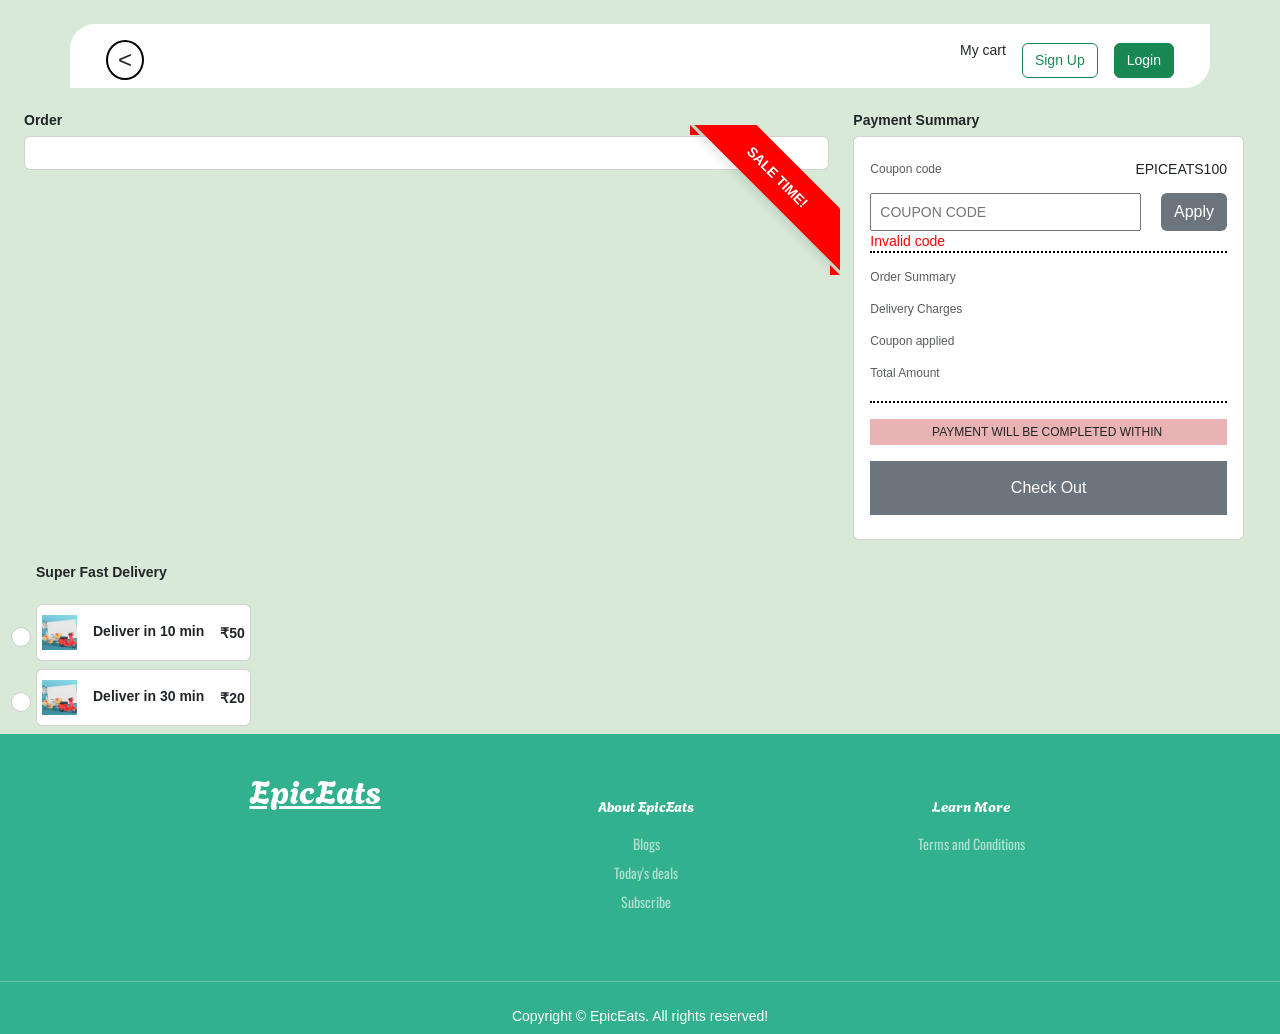
==== checkout.html @ 8d9f1cb5 "Version 2.0.1" ====
<!DOCTYPE html>
<html lang="en">

<head>
    <meta charset="UTF-8">
    <meta name="viewport" content="width=device-width, initial-scale=1.0">
    <!-- Bootstrap css -->
    <link href="https://cdn.jsdelivr.net/npm/bootstrap@5.3.3/dist/css/bootstrap.min.css" rel="stylesheet"
        integrity="sha384-QWTKZyjpPEjISv5WaRU9OFeRpok6YctnYmDr5pNlyT2bRjXh0JMhjY6hW+ALEwIH" crossorigin="anonymous">
    <link rel="stylesheet" href="./CSS/checkout.css">
    <link rel="stylesheet" href="./CSS/utiliy.css">
    <link rel="stylesheet" href="./CSS/mediaQuery.css">
    <link rel="stylesheet" href="./CSS/footer.css">
    <link rel="icon" type="image/x-icon" href="/Images/logo/logo.png">
    <title>EpicEats-checkout</title>
</head>

<body>
    <!-- Navigation -->
    <div class="container mt-4 p-0">
        <nav class="navbar navbar-expand-lg navbar-light bg-white pt-3 px-md-4 px-2">
            <div class="container-fluid">
                <div id="go-back" onclick="window.location = 'index.html'">&lt;</div>
                <ul class="d-flex mb-0 p-0">
                    <li class="nav-item pe-3">
                        <div class="d-flex align-items-center">
                            <div class="cart">
                                <p>My cart</p>
                                <p id="checkout-item-count"></p>
                            </div>
                        </div>
                    </li>
                    <li class="nav-item me-3">
                        <button class="btn btn-outline-success">
                            <a class="nav-link" href="./login.html">Sign Up</a>
                        </button>
                    </li>
                    <li class="nav-item">
                        <button class="btn btn-success">
                            <a class="nav-link" href="./login.html">Login</a>
                        </button>
                    </li>
                </ul>
            </div>
        </nav>
    </div>

    <!-- Orders, Payment Summary & Delivery Charges -->
    <div style="margin-right: auto !important;" class="row px-md-4 px-2 pt-4">
        <!-- Orders -->
        <div class="col-lg-8">
            <p class="pb-2 fw-bold">Order</p>
            <div class="card">
                <div class="ribbon ribbon-top-right"><span>SALE TIME!</span></div>
                <div>
                    <div class="table-responsive px-md-4 px-2 pt-3">
                        <table class="table table-borderless">
                            <!-- Show all check out items -->
                            <tbody id="checkout-items"></tbody>
                        </table>
                    </div>
                </div>
            </div>
        </div>

        <!-- Payment Summary -->
        <div class="col-lg-4 payment-summary">
            <p class="fw-bold pt-lg-0 pt-4 pb-2">Payment Summary</p>
            <div class="card px-md-3 px-2 pt-4">
                <div class="d-flex justify-content-between pb-3">
                    <small class="text-muted">Coupon code</small>
                    <p class="">EPICEATS100</p>
                </div>
                <div class="d-flex justify-content-between b-bottom">
                    <input type="text" class="ps-2" id="coupon" placeholder="COUPON CODE">
                    <span id="invalid-code">Invalid code</span>
                    <div id="coupon-btn" class="btn bg-secondary text-white">Apply</div>
                </div>
                <div class="d-flex flex-column b-bottom">
                    <div class="d-flex justify-content-between py-3">
                        <small class="text-muted">Order Summary</small>
                        <p id="total-price"></p>
                    </div>
                    <div class="d-flex justify-content-between pb-3">
                        <small class="text-muted">Delivery Charges</small>
                        <p id="delivery-charges"></p>
                    </div>
                    <div id="hide-coupon" class="justify-content-between pb-3">
                        <small class="text-muted">Coupon applied</small>
                        <p id="coupon-applied"></p>
                    </div>
                    <div class="d-flex justify-content-between">
                        <small class="text-muted">Total Amount</small>
                        <p id="final-amount"></p>
                    </div>
                </div>
                <div class="sale my-3">
                    <span style="margin-right: 3px;">Payment will be completed within</span>
                    <p id="payment-line-open" class="red"></p>
                </div>
                <div id="checkout-container" class="mb-4 p-2 text-center bg-secondary text-white">
                    <div id="checkout-btn" class="btn bg-secondary text-white" data-bs-toggle="modal"
                        data-bs-target="#payment">Check Out</div>
                </div>
            </div>
        </div>

        <!-- Delivery Charges -->
        <div class="col-lg-8 delivery px-md-3 px-1">
            <p class="pt-4 fw-bold pb-3 ps-2">Super Fast Delivery</p>
            <!-- Delivery Option 1 -->
            <div class="m-2 delivery-options">
                <label class="option d-flex align-items-center">
                    <input type="radio" name="delivery" value="50">
                    <div class="card">
                        <div class="d-flex align-items-center">
                            <div class="d-flex align-items-center justify-content-center">
                                <img class="del" src="./Images/bg/delivery.jpg" alt="delivery">
                            </div>
                            <div class=" d-flex flex-column px-3">
                                <p class="fw-bold pb-1">Deliver in 10 min</p>
                                <!-- <small class="text-muted pb-1">Expected<span class="ps-1">delivery:</span></small>
                                <small class="text-muted pb-1">Friday:28</small> -->
                            </div>
                            <p class="fw-bold">₹50</p>
                        </div>
                    </div>
                    <span class="checkmark"></span>
                </label>
            </div>

            <!-- Delivery Option 2 -->
            <div class="m-2 delivery-options">
                <label class="option d-flex align-items-center">
                    <input type="radio" name="delivery" value="20">
                    <div class="card">
                        <div class="d-flex align-items-center">
                            <div class="d-flex align-items-center justify-content-center">
                                <img class="del" src="./Images/bg/delivery.jpg" alt="delivery">
                            </div>
                            <div class=" d-flex flex-column px-3">
                                <p class="fw-bold pb-1">Deliver in 30 min</p>
                            </div>
                            <p class="fw-bold">₹20</p>
                        </div>
                    </div>
                    <span class="checkmark"></span>
                </label>
            </div>
        </div>
    </div>

    <!-- Payment Modal -->
    <div class="modal fade" id="payment" tabindex="-1" aria-labelledby="paymentLabel" aria-hidden="true">
        <div class="modal-dialog">
            <div class="modal-content">
                <div class="modal-header">
                    <h1 class="modal-title fs-5" id="paymentLabel">Scan QR</h1>
                    <button type="button" class="btn-close" data-bs-dismiss="modal" aria-label="Close"></button>
                </div>
                <div class="modal-body">
                    <img style="width: -webkit-fill-available;" src="./Images/bg/SKumarJ.png" alt="">
                </div>
            </div>
        </div>
    </div>

    <!-- Footer Section -->
    <footer>
        <div id="footer" class="d-flex justify-evenly">
            <div class="footer-card">
                <div id="footer-logo">
                    <p>EpicEats</p>
                </div>
                <!-- Footer Icons -->
                <div id="footer-icons" class="d-flex">
                    <a href="https://github.com/Sanskar-Jha" target="_blank">
                        <i class="fa-brands fa-github fa-lg"></i>
                    </a>
                    <a href="https://youtube.com/@news_wave1?si=m1rggOJNdEHC7SJJ" target="_blank">
                        <i class="fa-brands fa-youtube fa-lg"></i>
                    </a>
                    <a href="https://www.linkedin.com/in/sanskar-jha-101a8823b/" target="_blank">
                        <i class="fa-brands fa-linkedin fa-lg"></i>
                    </a>
                </div>
            </div>
            <div class="footer-card">
                <p class="title">About EpicEats</p>
                <ul class="footer-links">
                    <li><a href="https://logiclearnner.blogspot.com">Blogs</a></li>
                    <li><a href="https://sites.google.com/view/adproz/">Today's deals</a></li>
                    <li><a href="https://youtube.com/@Loveduet93?si=5Gu0G9TZiFG6JAhy">Subscribe</a></li>
                </ul>
            </div>
            <div class="footer-card">
                <p class="title">Learn More</p>
                <ul class="footer-links">
                    <li><a href="#">Terms and Conditions</a></li>
                </ul>
            </div>
        </div>
        <hr>

        <!-- Copy Right Section -->
        <div id="copy-right">
            <p>Copyright &copy; EpicEats. All rights reserved!</p>
        </div>
    </footer>

    <!-- Bootstrap js -->
    <script src="https://cdn.jsdelivr.net/npm/bootstrap@5.3.3/dist/js/bootstrap.bundle.min.js"
        integrity="sha384-YvpcrYf0tY3lHB60NNkmXc5s9fDVZLESaAA55NDzOxhy9GkcIdslK1eN7N6jIeHz"
        crossorigin="anonymous"></script>
    <script src="./JavaScript/checkout.js"></script>
</body>

</html>
---- CSS/checkout.css ----
/* Google Fonts */
/* @import url('https://fonts.googleapis.com/css?family=Montserrat:400,700&display=swap'); */
@import url('https://fonts.googleapis.com/css2?family=Agbalumo&family=Moderustic:wght@300..800&family=Oswald:wght@200..700&display=swap');

/* Rest CSS */
* {
    margin: 0;
    padding: 0;
    box-sizing: border-box;
    list-style: none;
    font-family: 'Montserrat', sans-serif
}

html {
    scroll-behavior: smooth;
}

body {
    background: #d8ead7;
    line-height: 1rem;
    font-size: 14px;
}

/* OverWrite */
.footer-links {
    padding-left: 0;
    margin-bottom: 0;
}

.container {
    border-top-left-radius: 25px;
    border-top-right-radius: 25px;
    border-bottom-left-radius: 25px;
    border-bottom-right-radius: 25px;
    background-color: #eee
}

.navbar-brand {
    text-transform: uppercase;
    font-size: 14px;
    font-weight: 800
}

nav {
    border-top-left-radius: 25px;
    border-bottom-right-radius: 25px;
    background-color: white
}

#go-back {
    border: 2px solid black;
    border-radius: 50%;
    padding: 10px;
    cursor: pointer;
    font-size: 1.5rem;
    /* flex-basis: 0 0 21%; */
}

.order .card {
    position: relative;
    background: #fff;
    box-shadow: 0 0 15px rgba(0, 0, 0, .1)
}

.ribbon {
    width: 150px;
    height: 150px;
    overflow: hidden;
    position: absolute
}

.ribbon::before,
.ribbon::after {
    position: absolute;
    content: '';
    display: block;
    border: 5px solid red
}

.ribbon span {
    position: absolute;
    display: block;
    width: 225px;
    padding: 15px 0;
    background-color: red;
    box-shadow: 0 5px 10px rgba(0, 0, 0, .1);
    color: #fff;
    font: 700 18px/1 'Lato', sans-serif;
    text-shadow: 0 1px 1px rgba(0, 0, 0, .2);
    text-transform: uppercase;
    text-align: center
}

.ribbon-top-right {
    top: -12px;
    right: -12px
}

.ribbon-top-right::before,
.ribbon-top-right::after {
    border-top-color: transparent;
    border-right-color: transparent
}

.ribbon-top-right::before {
    top: 0;
    left: 0
}

.ribbon-top-right::after {
    bottom: 0;
    right: 0
}

.ribbon-top-right span {
    left: -25px;
    top: 30px;
    transform: rotate(45deg)
}

small {
    font-size: 12px
}

.cart {
    line-height: 1
}

.icon {
    background-color: #eee;
    width: 40px;
    height: 40px;
    display: flex;
    justify-content: center;
    align-items: center;
    border-radius: 50%
}

.pic {
    width: 70px;
    height: 90px;
    border-radius: 5px
}

td {
    vertical-align: middle
}

.red {
    color: #fd1c1c;
    font-weight: 600
}

.b-bottom {
    border-bottom: 2px dotted black;
    padding-bottom: 20px
}

p {
    margin: 0px
}

table input {
    width: 40px;
    border: 1px solid #eee
}

input:focus {
    border: 1px solid #eee;
    outline: none
}

.round {
    background-color: #eee;
    height: 40px;
    width: 40px;
    border-radius: 50%;
    display: flex;
    align-items: center;
    justify-content: center
}

.payment-summary .unregistered {
    width: 100%;
    display: flex;
    align-items: center;
    justify-content: center;
    background-color: #eee;
    text-transform: uppercase;
    font-size: 14px
}

.payment-summary input {
    width: 100%;
    margin-right: 20px
}

.payment-summary .sale {
    width: 100%;
    background-color: #e9b3b3;
    text-transform: uppercase;
    font-size: 12px;
    display: flex;
    justify-content: center;
    align-items: center;
    padding: 5PX 0
}

.red {
    color: #fd1c1c
}

.del {
    width: 35px;
    height: 35px;
    object-fit: cover
}

.delivery .card {
    padding: 10px 5px
}

.option {
    position: relative;
    top: 50%;
    display: block;
    cursor: pointer;
    color: #888
}

.option input {
    display: none
}

.checkmark {
    position: absolute;
    top: 40%;
    left: -25px;
    height: 20px;
    width: 20px;
    background-color: #fff;
    border: 1px solid #ccc;
    border-radius: 50%
}

.option input:checked~.checkmark:after {
    display: block
}

.option .checkmark:after {
    content: "\2713";
    width: 10px;
    height: 10px;
    display: block;
    position: absolute;
    top: 30%;
    left: 50%;
    transform: translate(-50%, -50%) scale(0);
    transition: 200ms ease-in-out 0s
}

.option:hover input[type="radio"]~.checkmark {
    background-color: #f4f4f4
}

.option input[type="radio"]:checked~.checkmark {
    background: #1fac5e;
    color: #fff;
    transition: 300ms ease-in-out 0s
}

.option input[type="radio"]:checked~.checkmark:after {
    transform: translate(-50%, -50%) scale(1);
    color: #fff
}

.delivery-options {
    width: fit-content;
}

#invalid-code {
    position: absolute;
    top: 6rem;
    color: red;
}

#hide-coupon {
    display: flex;
}

.loader {
    font-size: 0;
    height: 40px;
    width: 40px;
    background: transparent;
    border: 4px solid white;
    border-radius: 50%;
    border-top-color: transparent;
    animation: animate 1s 0.4s linear infinite;
}

@keyframes animate {
    100% {
        transform: rotate(360deg);
    }
}

.checkout-complete {
    font-size: 0;
    height: 40px;
    width: 40px;
    border: navajowhite;
    background: white;
    position: relative;
    animation: special 1s ease-in;
}

@keyframes special {
    10% {
        transform: scale(0.8) translateY(20px);
    }

    35% {
        transform: scale(1) translateY(0px);
    }
}

.checkout-complete::before {
    content: '';
    background: url('../Images/logo/tick.png')no-repeat center center/cover;
    position: absolute;
    width: 50%;
    height: 50%;
    top: 50%;
    left: 50%;
    transform: translate(-50%, -50%);
}

/* Media Queries */
.nav-link,
.ribbon-top-right span {
    font-size: 14px;
}
---- CSS/utiliy.css ----
.d-flex {
    display: flex;
}

.justify-center {
    justify-content: center;
}

.justify-around {
    justify-content: space-around;
}

.justify-between {
    justify-content: space-between;
}

.justify-evenly {
    justify-content: space-evenly;
}

.align-center {
    align-items: center;
}

.head-title {
    font-size: 3rem;
    text-align: center;
    font-family: "Agbalumo", system-ui;
}

.title {
    color: white;
    font-family: "Agbalumo", system-ui;
    padding: 1rem;
}

.error {
    color: red;
}

.success {
    color: green;
}

i {
    cursor: pointer;
}

hr {
    color: white;
}

/* 
font-family: "Oswald", sans-serif;
font-family: "Agbalumo", system-ui;
font-family: "Moderustic", sans-serif;
*/
---- CSS/mediaQuery.css ----
/* Media Queries */
@media screen and (min-width: 1490px) {

    #navbar,
    #quote-container,
    #footer {
        width: 93rem;
        margin: auto;
    }

    #hero {
        width: 93rem;
        margin: 2rem auto;
    }

    #form-container {
        width: 63rem;
    }

    #form-cross-icon {
        left: 60rem;
    }

    #join-community-email {
        width: 43rem;
    }
}

@media screen and (max-width: 1164px) {
    #form-cross-icon {
        left: 75.5vw;
    }
}

@media screen and (max-width: 1190px) {
    .client-item i {
        left: -5rem;
    }
}

@media screen and (max-width: 930px) {
    .client-item i {
        left: -4rem;
    }
}

@media screen and (max-width: 870px) {

    #hero-left,
    #hero-right {
        float: none;
        max-width: fit-content;
    }

    #hero-right {
        margin: 1rem auto;
    }
}

@media screen and (max-width: 825px) {
    .client-item i {
        left: -3rem;
    }
}

@media screen and (max-width: 770px) {
    .head-title {
        font-size: 2.5rem;
    }

    #client-card {
        flex-direction: column;
    }

    .client-item i {
        left: -5rem;
        top: 3rem;
    }

    #form-cross-icon {
        left: 73vw;
    }
}

@media screen and (max-width: 680px) {
    #footer {
        flex-direction: column;
    }

    #footer-icons {
        justify-content: center;
        padding: 1rem 0rem;
    }
}

@media screen and (max-width: 625px) {
    .head-title {
        font-size: 2rem;
    }

    #form input {
        margin: 10px 0px;
        font-size: small;
    }

    #h-primary {
        font-size: 2rem;
    }

    #h-primary p:nth-child(2) {
        font-size: 1.2rem;
        top: 62px;
        left: 7rem;
    }
}

@media screen and (max-width: 500px) {
    header {
        padding: 0rem 1rem;
    }

    #navbar {
        justify-content: space-between;
    }

    #nav-container {
        width: 63%;
    }

    #client-card {
        padding: 0;
    }

    .client-item {
        margin: 1rem;
        width: auto;
    }

}

@media screen and (max-width: 480px) {
    #form-cross-icon {
        left: 70.5vw;
    }

    #hero {
        margin: 1rem;
        padding: 1rem;
    }

    #h-primary p:nth-child(2) {
        top: 42px;
        left: 6rem;
    }
}

@media screen and (max-width: 425px) {
    .head-title {
        font-size: 1.5rem;
    }

    #nav-container ul li a {
        font-size: 14px;
    }

    #nav-logo a img {
        width: 5.5rem;
    }

    #nav-menu i,
    #shopping-cart,
    #profile-icon {
        font-size: 1.2rem;
    }

    #navbar ul li::before {
        bottom: 24px;
    }

    #navbar ul li a::after {
        bottom: -7px;
    }

    #quote {
        width: auto;
        margin: 1rem;
    }

    #join-by-email {
        flex-direction: column;
    }

    #join-community-email-input {
        width: 100%;
    }
}


@media screen and (max-width: 410px) {
    #hero-right video {
        width: 100%;
    }

    #copy-right p {
        font-size: 12px;
    }

    #hero-btn button,
    #join-community-btn,
    #submit-btn,
    #place-order-btn,
    #join-community-email,
    #join-by-email label,
    .client-review,
    #quote p,
    #p-primary p {
        font-size: 14px;
    }
}

@media screen and (max-width: 350px) {
    header {
        padding: 1rem;
    }

    #navbar {
        flex-direction: column;
    }

    #nav-container {
        margin-top: 1.5rem;
        width: auto;
    }
}

@media screen and (max-width: 330px) {
    #form-cross-icon {
        left: 68.5vw;
    }
}
---- CSS/footer.css ----
/* Google Fonts */
@import url('https://fonts.googleapis.com/css2?family=Agbalumo&family=Moderustic:wght@300..800&family=Oswald:wght@200..700&display=swap');

/* Footer Section */
footer {
    background: #31b18d;
}

#footer {
    padding: 3rem;
}

#footer-logo p {
    color: white;
    font-size: 2rem;
    text-decoration: underline;
    font-family: "Agbalumo", system-ui;
}

/* Footer Icons */
#footer-icons {
    gap: 11px;
    padding: 1rem;
}

#footer-icons a {
    cursor: pointer;
    color: white;
    transition: all 0.5s ease-in-out;
    text-decoration: none;
}

#footer-icons a:hover {
    transform: translateY(-6px);
}

#footer-icons a:nth-child(1):hover {
    color: black
}

#footer-icons a:nth-child(2):hover {
    color: #FF0000;
}

#footer-icons a:nth-child(3):hover {
    color: #1877F2;
}

/* Footer Cards */
.footer-card {
    text-align: center;
}

.footer-links {
    list-style: none;
}

.footer-links li {
    padding: 6px;
}

.footer-links li a {
    text-decoration: none;
    color: rgb(255 255 255 / 61%);
    font-family: "Oswald", sans-serif;
}

.footer-links li a:hover {
    color: white;
}

/* Copyright */
#copy-right {
    background-color: #31b18d;
    color: white;
    padding: 10px 0px;
    text-align: center;
}
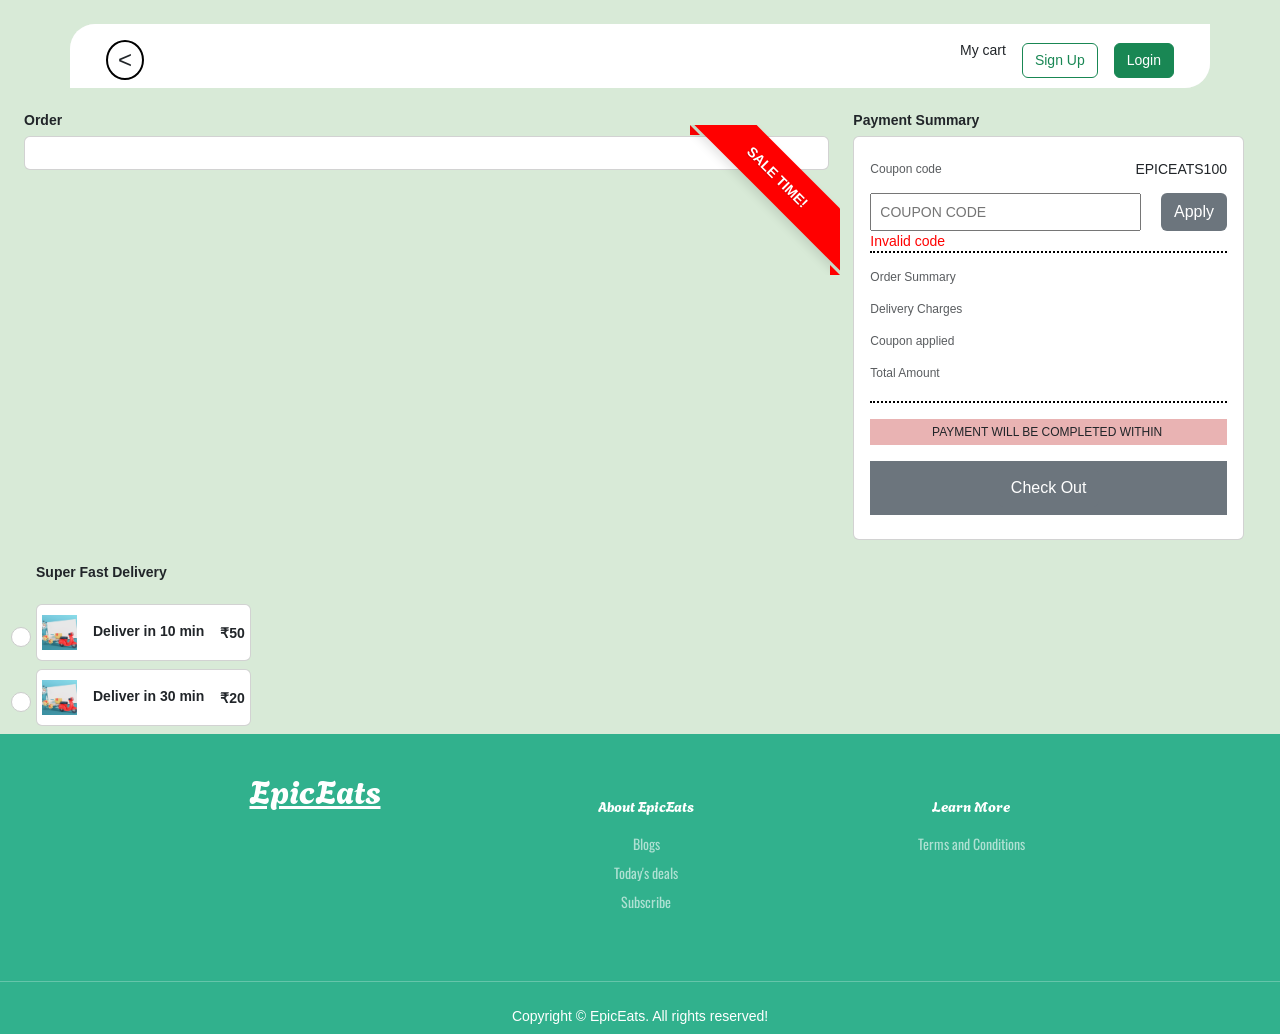
==== commit 71892ca5: "version 2.0.1" ====
--- a/checkout.html
+++ b/checkout.html
@@ -183,6 +183,12 @@
                     <a href="https://www.linkedin.com/in/sanskar-jha-101a8823b/" target="_blank">
                         <i class="fa-brands fa-linkedin fa-lg"></i>
                     </a>
+                    <a href="https://x.com/SanskarJha16546" target="_blank">
+                        <i class="fa-brands fa-twitter fa-lg"></i>
+                    </a>
+                    <a href="https://www.instagram.com/coding_asphalts/" target="_blank">
+                        <i class="fa-brands fa-instagram fa-lg"></i>
+                    </a>
                 </div>
             </div>
             <div class="footer-card">
--- a/CSS/mediaQuery.css
+++ b/CSS/mediaQuery.css
@@ -68,6 +68,16 @@
         font-size: 2.5rem;
     }
 
+    #menu {
+        height: 31rem;
+    }
+
+    #menu-card {
+        max-height: 20rem;
+        overflow-x: auto;
+        padding-top: 1.5rem;
+    }
+
     #client-card {
         flex-direction: column;
     }
@@ -199,6 +209,10 @@
 @media screen and (max-width: 410px) {
     #hero-right video {
         width: 100%;
+    }
+
+    #menu-card {
+        max-height: 19rem;
     }
 
     #copy-right p {
--- a/CSS/footer.css
+++ b/CSS/footer.css
@@ -38,11 +38,11 @@
     color: black
 }
 
-#footer-icons a:nth-child(2):hover {
+#footer-icons a:nth-child(2):hover, #footer-icons a:nth-child(5):hover {
     color: #FF0000;
 }
 
-#footer-icons a:nth-child(3):hover {
+#footer-icons a:nth-child(3):hover, #footer-icons a:nth-child(4):hover {
     color: #1877F2;
 }
 
